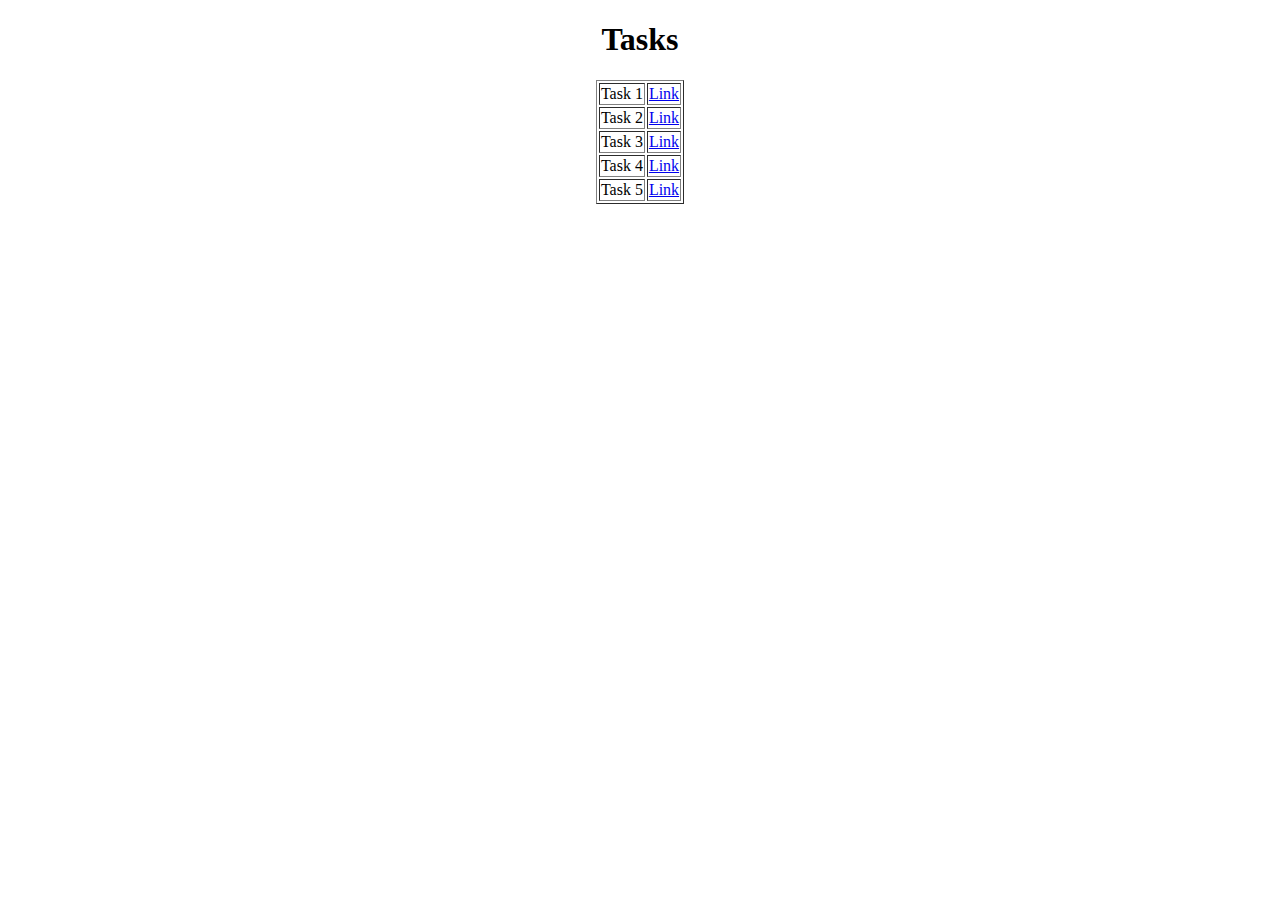
==== index.html @ b2f3ba2c "Add files via upload" ====
<!DOCTYPE html>
<html lang="en">
<head>
    <meta charset="UTF-8">
    <meta name="viewport" content="width=device-width, initial-scale=1.0">
    <title>Document</title>
</head>
<body>
    <h1 style="text-align: center;">Tasks</h1>
    <table border="1" style="text-align: center; margin: 0 auto;">
        <tr>
            <td>Task 1</td>
            <td><a href="task1.html">Link</a></td>
        </tr>
        <tr>
            <td>Task 2</td>
            <td><a href="task2.html">Link</a></td>
        </tr>
        <tr>
            <td>Task 3</td>
            <td><a href="task3.html">Link</a></td>
        </tr>
        <tr>
            <td>Task 4</td>
            <td><a href="task4.html">Link</a></td>
        </tr>
        <tr>
            <td>Task 5</td>
            <td><a href="task5.html">Link</a></td>
        </tr>
    </table>
</body>
</html>
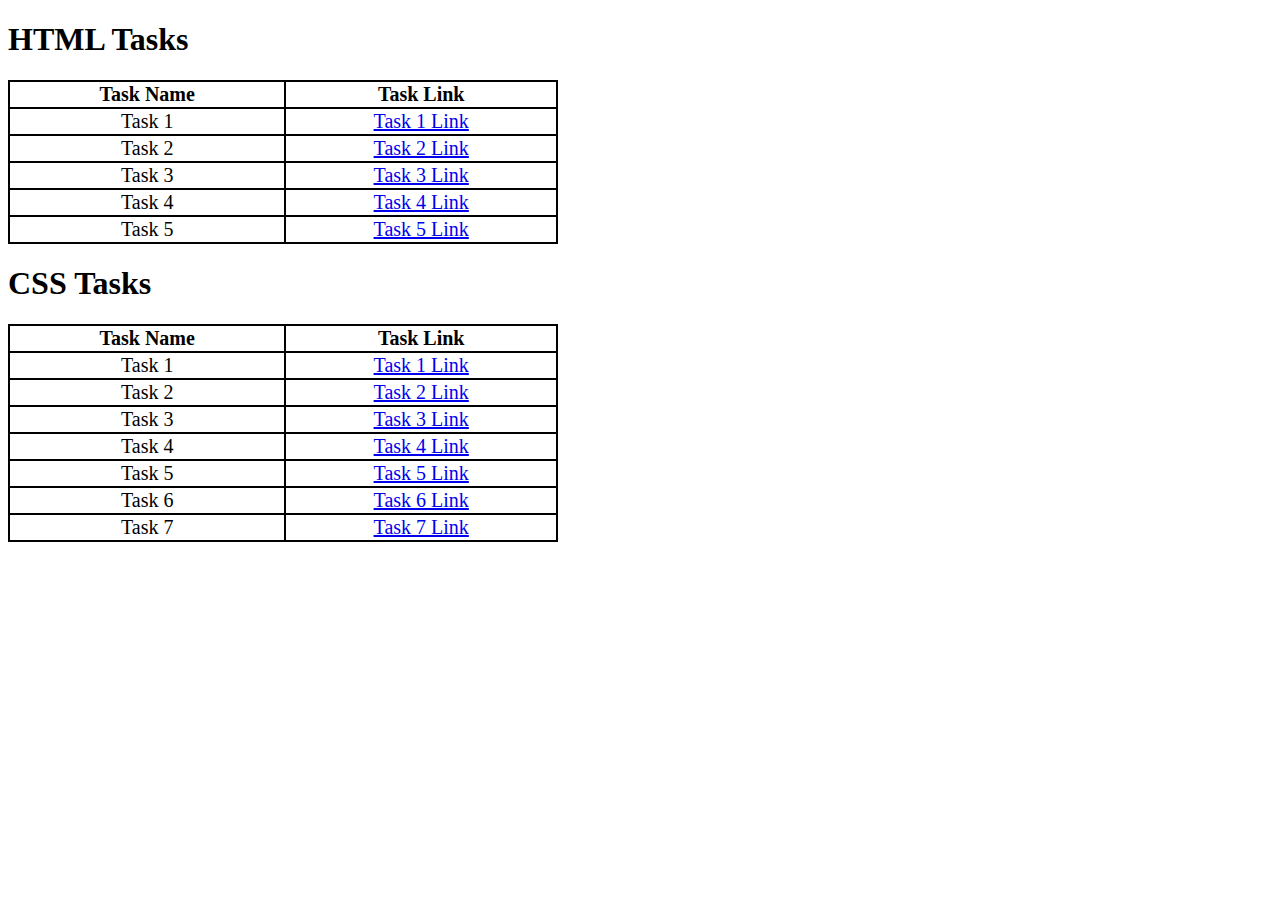
==== commit bf61edab: "Update index.html" ====
--- a/index.html
+++ b/index.html
@@ -1,33 +1,84 @@
 <!DOCTYPE html>
 <html lang="en">
-<head>
-    <meta charset="UTF-8">
-    <meta name="viewport" content="width=device-width, initial-scale=1.0">
-    <title>Document</title>
-</head>
-<body>
-    <h1 style="text-align: center;">Tasks</h1>
-    <table border="1" style="text-align: center; margin: 0 auto;">
-        <tr>
-            <td>Task 1</td>
-            <td><a href="task1.html">Link</a></td>
-        </tr>
-        <tr>
-            <td>Task 2</td>
-            <td><a href="task2.html">Link</a></td>
-        </tr>
-        <tr>
-            <td>Task 3</td>
-            <td><a href="task3.html">Link</a></td>
-        </tr>
-        <tr>
-            <td>Task 4</td>
-            <td><a href="task4.html">Link</a></td>
-        </tr>
-        <tr>
-            <td>Task 5</td>
-            <td><a href="task5.html">Link</a></td>
-        </tr>
+  <head>
+    <meta charset="UTF-8" />
+    <meta name="viewport" content="width=device-width, initial-scale=1.0" />
+    <title>Tasks</title>
+    <style>
+      table,
+      tr,
+      th,
+      td {
+        border: 2px solid;
+        border-collapse: collapse;
+        width: 550px;
+        text-align: center;
+        font-size: 20px;
+      }
+    </style>
+  </head>
+  <body>
+    <h1>HTML Tasks</h1>
+    <table>
+      <tr>
+        <th>Task Name</th>
+        <th>Task Link</th>
+      </tr>
+      <tr>
+        <td>Task 1</td>
+        <td><a href="task1.html">Task 1 Link</a></td>
+      </tr>
+      <tr>
+        <td>Task 2</td>
+        <td><a href="task2.html">Task 2 Link</a></td>
+      </tr>
+      <tr>
+        <td>Task 3</td>
+        <td><a href="task3.html">Task 3 Link</a></td>
+      </tr>
+      <tr>
+        <td>Task 4</td>
+        <td><a href="task4.html">Task 4 Link</a></td>
+      </tr>
+      <tr>
+        <td>Task 5</td>
+        <td><a href="task5.html">Task 5 Link</a></td>
+      </tr>
     </table>
-</body>
-</html>+    <h1>CSS Tasks</h1>
+    <table>
+      <tr>
+        <th>Task Name</th>
+        <th>Task Link</th>
+      </tr>
+      <tr>
+        <td>Task 1</td>
+        <td><a href="CSStask1.html">Task 1 Link</a></td>
+      </tr>
+      <tr>
+        <td>Task 2</td>
+        <td><a href="CSStask2.html">Task 2 Link</a></td>
+      </tr>
+      <tr>
+        <td>Task 3</td>
+        <td><a href="CSStask3.html">Task 3 Link</a></td>
+      </tr>
+      <tr>
+        <td>Task 4</td>
+        <td><a href="CSStask4.html">Task 4 Link</a></td>
+      </tr>
+      <tr>
+        <td>Task 5</td>
+        <td><a href="CSStask5.html">Task 5 Link</a></td>
+      </tr>
+      <tr>
+        <td>Task 6</td>
+        <td><a href="CSStask6.html">Task 6 Link</a></td>
+      </tr>
+      <tr>
+        <td>Task 7</td>
+        <td><a href="CSStask7.html">Task 7 Link</a></td>
+      </tr>
+    </table>
+  </body>
+</html>
